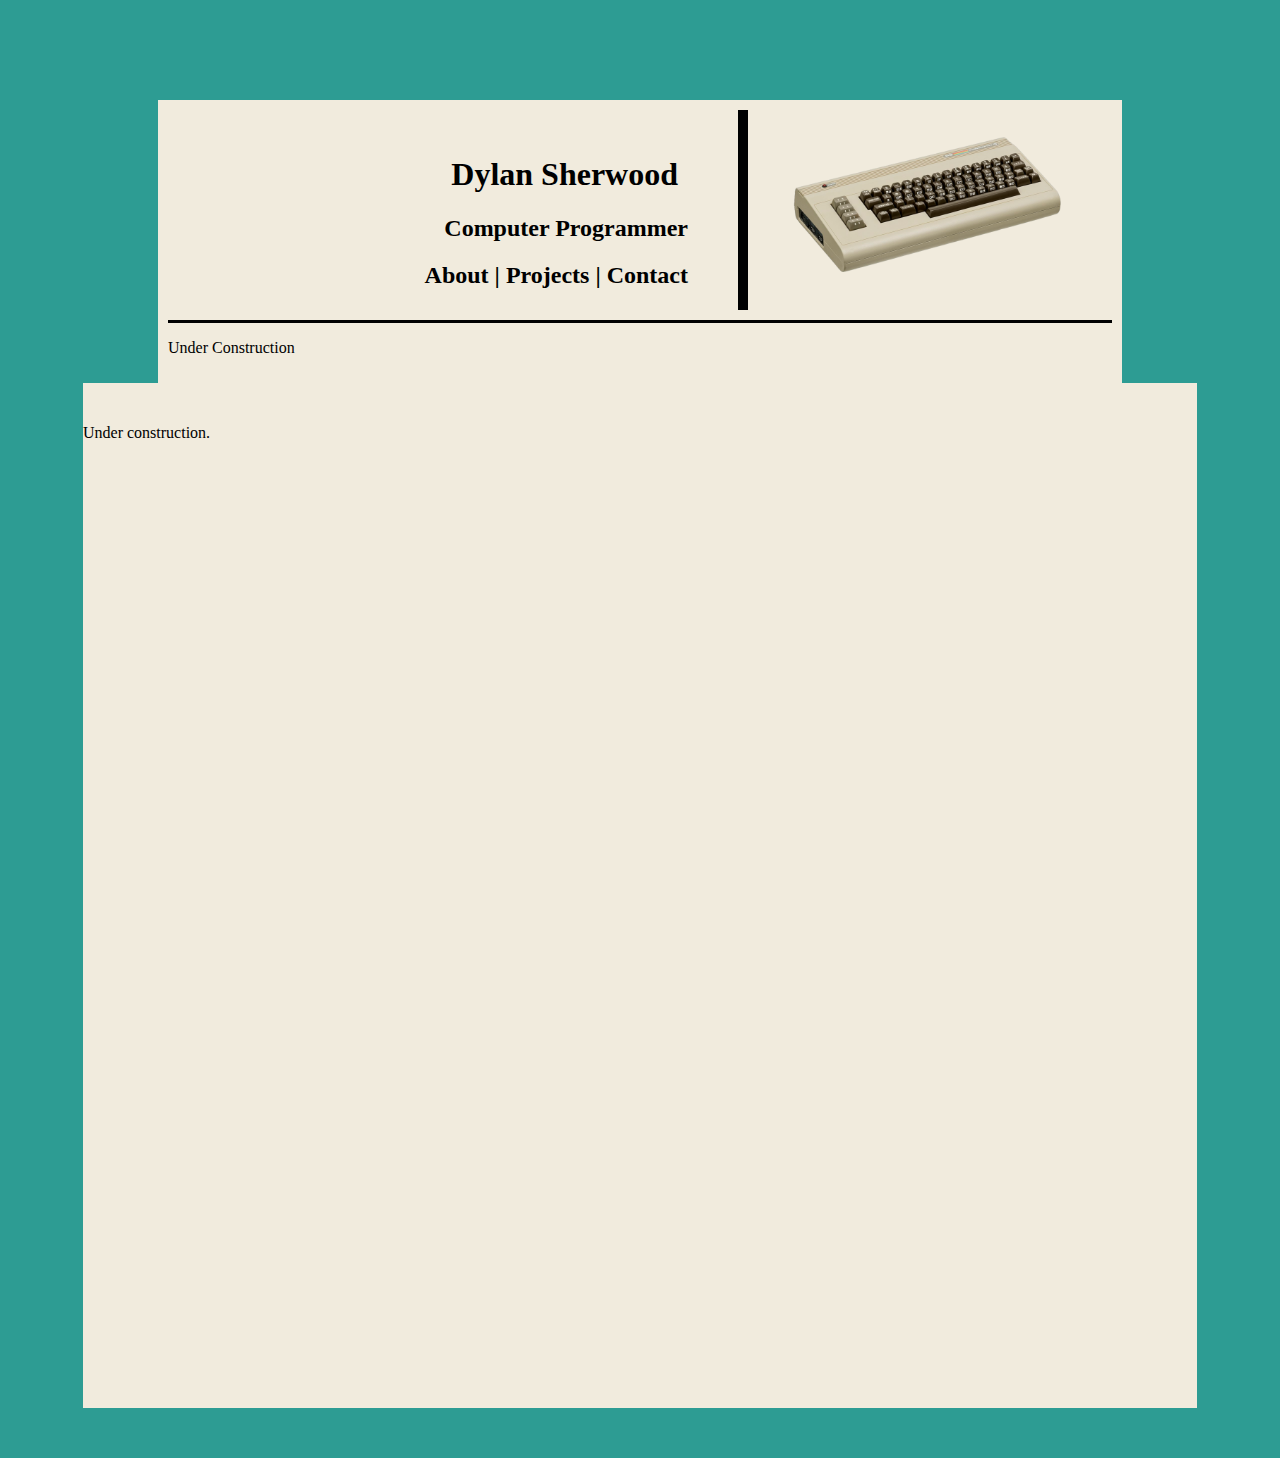
==== html/index.html @ b6d8d017 "Homepage Progress" ====
<!DOCTYPE html>
<html>
	<head>
		<link rel="stylesheet" type="text/css" href="../css/style.css">
		<title> Dylan's Website </title>
	</head>
	<div class="header">
		<div class="top">
			<div class="title">
				<h1 class="heading">Dylan Sherwood</h1>
				<h2 class="heading2">Computer Programmer</h2>
				<h2 class="heading2">About | Projects | Contact</h2>
			</div> <!-- end title -->
			<div class="image">
				<img width="300" src="../img/commodore480.png">
			</div> <!-- end image -->
		</div> <!-- end top -->
		<div class="info"> 
			<p>Under Construction</p>
		</div> <!-- end info -->

	</div> <!-- end header -->
	<div class="body">
		<p>Under construction.</p>
	</div>
</html>
---- css/style.css ----
html {
	background-color: #2d9c93;
}

/****************HEADER***************/

.header {
	background-color: #f1ebdd;
	padding-top: 10px;
	padding-bottom: 10px;
	margin-top: 100px;
	margin-left: 150px;
	margin-right: 150px;
	min-width: 925px;
}

.image {
	margin-left: 30px;
	margin-top: 10px;
	float: left;
}

.top {
	height: 200px;
}

.info {
	border-top: 3px solid black;
	margin-left: 10px;
	margin-right: 10px;
	margin-top: 10px;
}

.heading {
	padding-top: 25px;
	padding-right: 30px;
	text-align: right;
}

.heading2 {
	padding-right: 20px;
	text-align: right;
}

.title {
	padding-left: 150px;
	padding-right: 30px;
	border-right: 10px solid black;
	height: 200px;
	width: 400px;
	float: left;
}

/*******************BODY******************/

.body {
	background-color: #f1ebdd;
	margin-left: 75px;
	margin-right: 75px;
	margin-bottom: 50px;
	padding-top: 25px;
	height: 1000px;
	min-width: 1075px;	
}
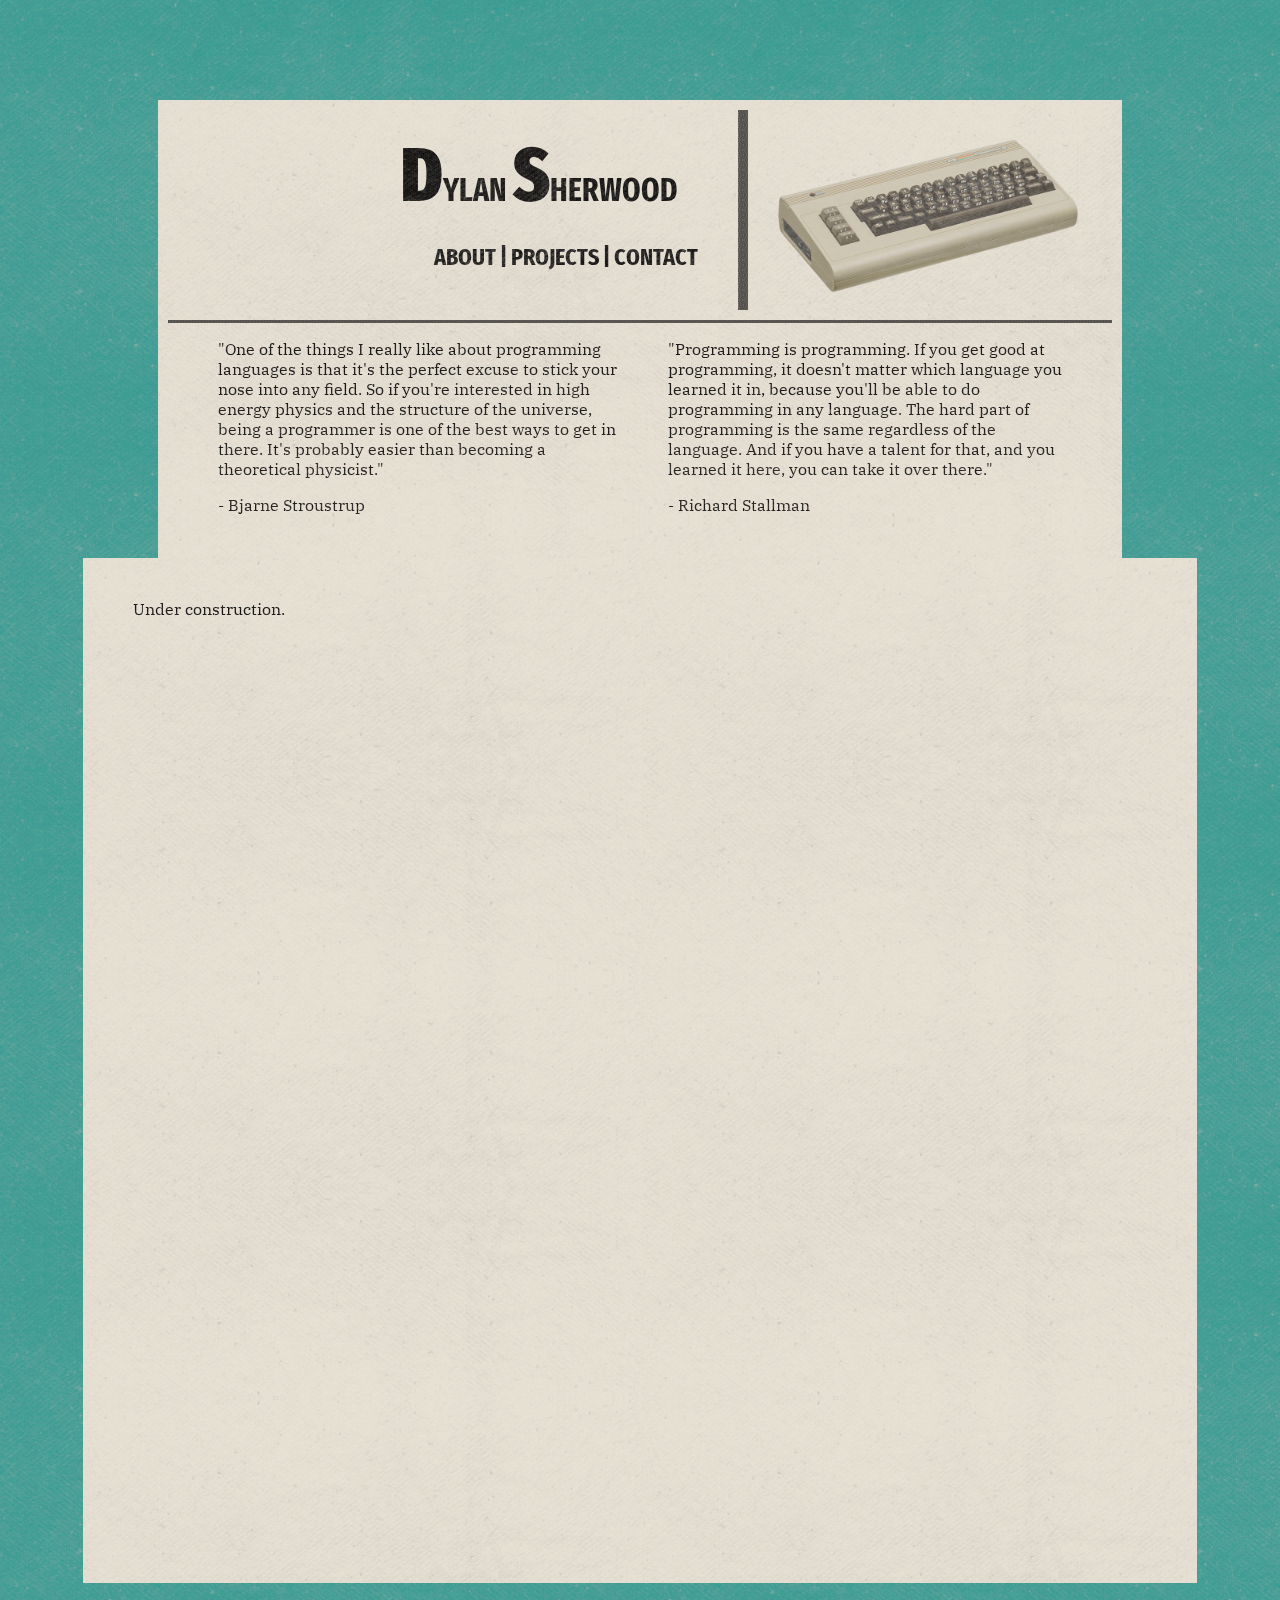
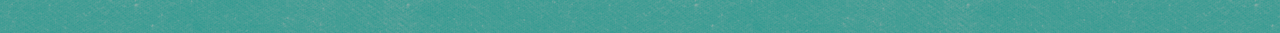
==== commit 40b3d5f8: "More Homepage Progress" ====
--- a/html/index.html
+++ b/html/index.html
@@ -1,26 +1,34 @@
 <!DOCTYPE html>
 <html>
 	<head>
-		<link rel="stylesheet" type="text/css" href="../css/style.css">
+		<link rel="stylesheet" type="text/css" href="css/style.css">
 		<title> Dylan's Website </title>
 	</head>
 	<div class="header">
 		<div class="top">
 			<div class="title">
-				<h1 class="heading">Dylan Sherwood</h1>
-				<h2 class="heading2">Computer Programmer</h2>
-				<h2 class="heading2">About | Projects | Contact</h2>
+				<h1 class="heading"><strong class="capital">D</strong>YLAN <strong class="capital">S</strong>HERWOOD</h1>
+				<h2 class="heading2"><a href="www.google.com" style="text-decoration:none">ABOUT</a> | PROJECTS | CONTACT</h2>
 			</div> <!-- end title -->
 			<div class="image">
-				<img width="300" src="../img/commodore480.png">
+				<img width="300" src="img/commodore480.png">
 			</div> <!-- end image -->
 		</div> <!-- end top -->
 		<div class="info"> 
-			<p>Under Construction</p>
+            <div class="body-text">
+                <p>"One of the things I really like about programming languages is that it's the perfect excuse to stick your nose into any field. So if you're interested in high energy physics and the structure of the universe, being a programmer is one of the best ways to get in there. It's probably easier than becoming a theoretical physicist."</p>
+                <p>- Bjarne Stroustrup </p>
+			</div> <!-- end body text -->
+			<div class="body-text">
+                <p>"Programming is programming. If you get good at programming, it doesn't matter which language you learned it in, because you'll be able to do programming in any language. The hard part of programming is the same regardless of the language. And if you have a talent for that, and you learned it here, you can take it over there."</p>
+                <p>- Richard Stallman</p>
+			</div> <!-- end body text -->
 		</div> <!-- end info -->
 
 	</div> <!-- end header -->
 	<div class="body">
-		<p>Under construction.</p>
-	</div>
+        <div class="body-text">
+            <p>Under construction.</p>
+		</div> <!-- end body text -->
+	</div> <!-- end body -->
 </html>
--- a/html/css/style.css
+++ b/html/css/style.css
@@ -0,0 +1,93 @@
+@import url('https://fonts.googleapis.com/css2?family=Fira+Sans+Extra+Condensed:wght@600&family=IBM+Plex+Serif&display=swap');
+
+html {
+	background-color: #2d9c93;
+    background-image: url("../img/exclusive-paper.png");
+}
+
+/****************HEADER***************/
+
+.header {
+	background-color: #f1ebdd;
+    background-image: url("../img/exclusive-paper.png");
+	padding-top: 10px;
+	padding-bottom: 10px;
+	margin-top: 100px;
+	margin-left: 150px;
+	margin-right: 150px;
+	min-width: 925px;
+}
+
+.image {
+	margin-left: 30px;
+	margin-top: 30px;
+	float: left;
+}
+
+.top {
+	height: 200px;
+}
+
+.info {
+	border-top: 3px solid black;
+    border-image: url("../img/border-texture.png") 100 round;
+	margin-left: 10px;
+	margin-right: 10px;
+	margin-top: 10px;
+    height: 225px;
+}
+
+.heading {
+	/*padding-top: 10px;*/
+	padding-right: 30px;
+	text-align: right;
+}
+
+.heading2 {
+	padding-right: 10px;
+	text-align: right;
+}
+
+.title {
+    font-family: 'Fira Sans Extra Condensed', sans-serif;
+	padding-left: 150px;
+	padding-right: 30px;
+	border-right: 10px solid;
+    border-image: url("../img/border-texture.png") 100 round;
+	height: 200px;
+	width: 400px;
+	float: left;
+    background: url("../img/exclusive-paper.png");
+    background-color: black;
+    -webkit-text-fill-color: transparent;
+    -webkit-background-clip: text;
+}
+
+.capital {
+    font-size: 75px;
+}
+
+/*******************BODY******************/
+
+.body {
+	background-color: #f1ebdd;
+    background-image: url("../img/exclusive-paper.png");
+	margin-left: 75px;
+	margin-right: 75px;
+	margin-bottom: 50px;
+	padding-top: 25px;
+	height: 1000px;
+	min-width: 1075px;	
+}
+
+.body-text {
+    padding-left: 50px;
+    width: 400px;
+    float: left;
+    font-family: 'IBM Plex Serif', serif;
+    background: url("../img/exclusive-paper.png");
+    background-color: black;
+    -webkit-text-fill-color: transparent;
+    -webkit-background-clip: text;
+    overflow-wrap: break-word;
+}
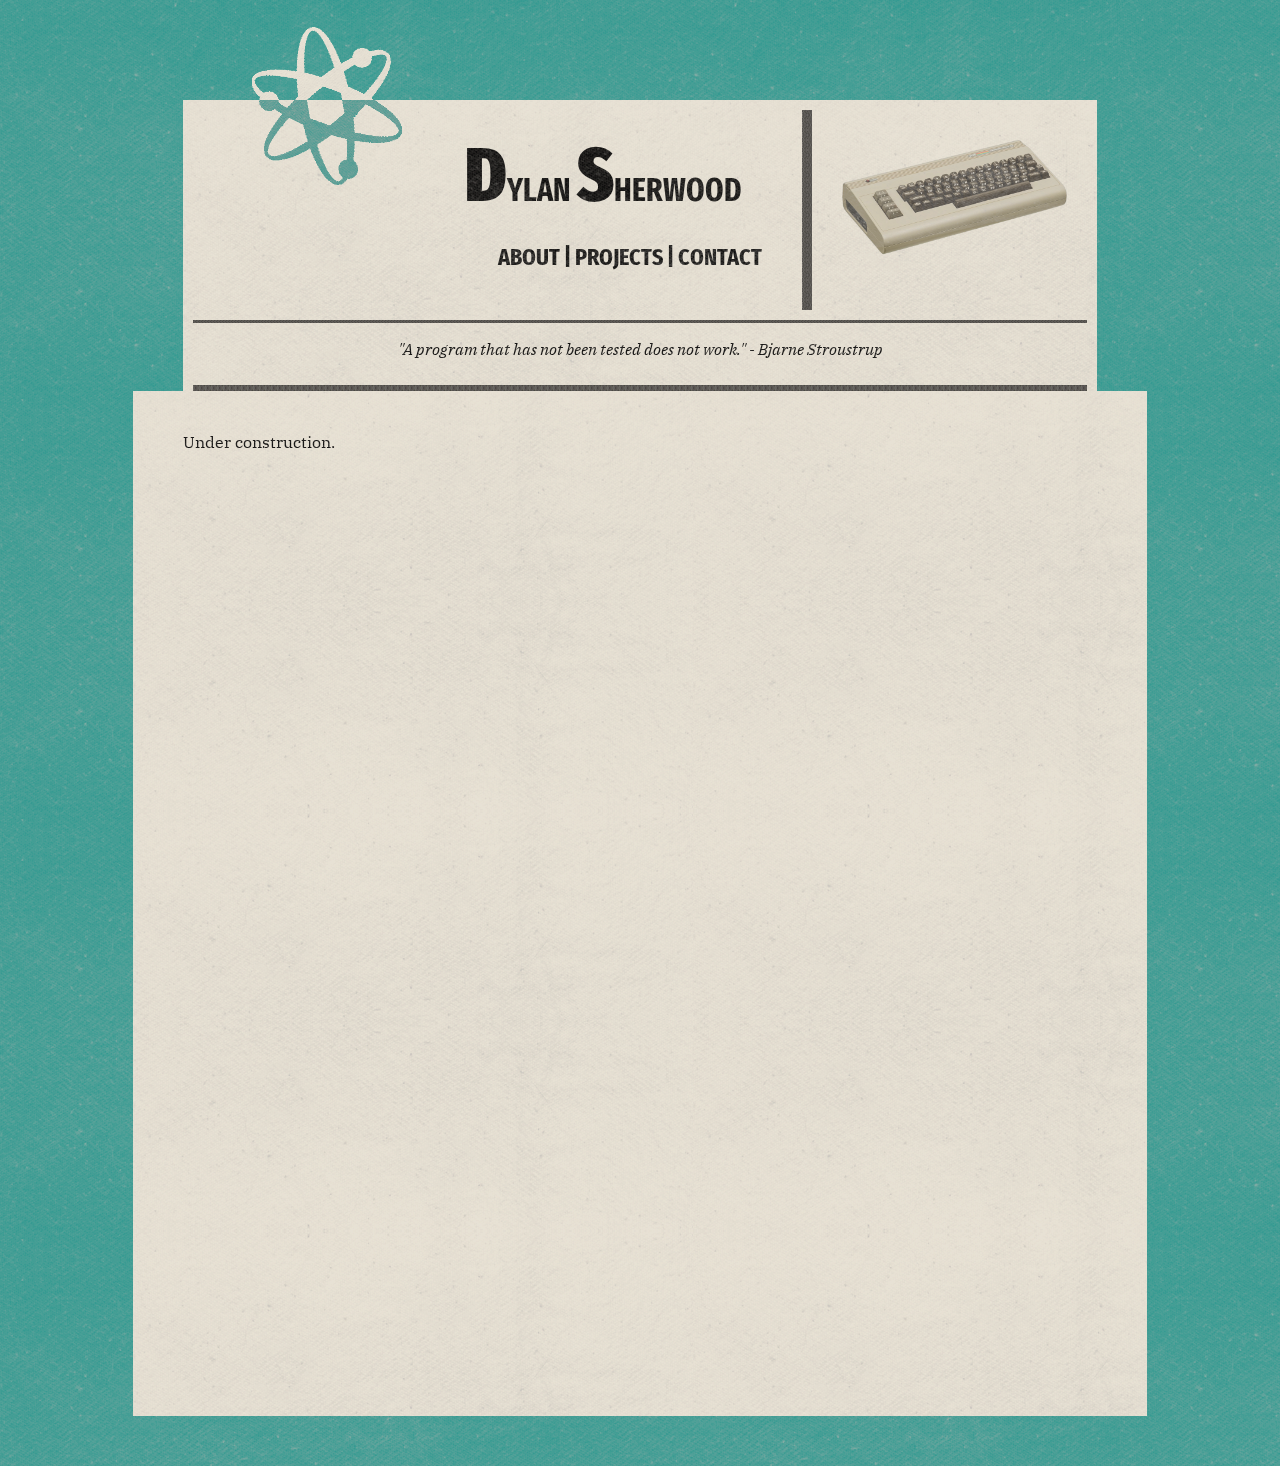
==== commit ce09ca8b: "Even More Homepage Progress" ====
--- a/html/index.html
+++ b/html/index.html
@@ -6,22 +6,20 @@
 	</head>
 	<div class="header">
 		<div class="top">
+			<div class="image">
+				<img width="225" src="img/commodore480.png"/>
+			</div> <!-- end image -->
 			<div class="title">
 				<h1 class="heading"><strong class="capital">D</strong>YLAN <strong class="capital">S</strong>HERWOOD</h1>
 				<h2 class="heading2"><a href="www.google.com" style="text-decoration:none">ABOUT</a> | PROJECTS | CONTACT</h2>
 			</div> <!-- end title -->
-			<div class="image">
-				<img width="300" src="img/commodore480.png">
-			</div> <!-- end image -->
+			<div class="phone-hidden, atom">
+                <img width="150" src="img/atom.png"/>
+            </div>
 		</div> <!-- end top -->
 		<div class="info"> 
-            <div class="body-text">
-                <p>"One of the things I really like about programming languages is that it's the perfect excuse to stick your nose into any field. So if you're interested in high energy physics and the structure of the universe, being a programmer is one of the best ways to get in there. It's probably easier than becoming a theoretical physicist."</p>
-                <p>- Bjarne Stroustrup </p>
-			</div> <!-- end body text -->
-			<div class="body-text">
-                <p>"Programming is programming. If you get good at programming, it doesn't matter which language you learned it in, because you'll be able to do programming in any language. The hard part of programming is the same regardless of the language. And if you have a talent for that, and you learned it here, you can take it over there."</p>
-                <p>- Richard Stallman</p>
+            <div class="quote-text">
+                <p><i>"A program that has not been tested does not work." - Bjarne Stroustrup</i></p>
 			</div> <!-- end body text -->
 		</div> <!-- end info -->
 
--- a/html/css/style.css
+++ b/html/css/style.css
@@ -1,8 +1,9 @@
-@import url('https://fonts.googleapis.com/css2?family=Fira+Sans+Extra+Condensed:wght@600&family=IBM+Plex+Serif&display=swap');
+@import url('https://fonts.googleapis.com/css2?family=Fira+Sans+Extra+Condensed:wght@600&family=IBM+Plex+Serif:ital@0;1&display=swap');
 
 html {
 	background-color: #2d9c93;
     background-image: url("../img/exclusive-paper.png");
+    width: 100%;
 }
 
 /****************HEADER***************/
@@ -13,15 +14,28 @@
 	padding-top: 10px;
 	padding-bottom: 10px;
 	margin-top: 100px;
-	margin-left: 150px;
-	margin-right: 150px;
-	min-width: 925px;
+	margin-left: 175px;
+	margin-right: 175px;
+	min-width: 400px;
 }
 
 .image {
-	margin-left: 30px;
-	margin-top: 30px;
-	float: left;
+    margin-right: 30px;
+    margin-top: 30px;
+    float: right;
+}
+.atom {
+    display: block;
+    float:right;
+    position: relative;
+    left: 30px;
+    top: -89px;
+}
+
+@media (max-width: 1200px) {
+    .image, .atom {
+        display: none;
+    }
 }
 
 .top {
@@ -30,11 +44,13 @@
 
 .info {
 	border-top: 3px solid black;
+    border-bottom: 6px solid black;
     border-image: url("../img/border-texture.png") 100 round;
 	margin-left: 10px;
 	margin-right: 10px;
 	margin-top: 10px;
-    height: 225px;
+    margin-bottom: -10px;
+    padding-bottom: 10px;
 }
 
 .heading {
@@ -50,13 +66,13 @@
 
 .title {
     font-family: 'Fira Sans Extra Condensed', sans-serif;
-	padding-left: 150px;
+    margin-right: 30px;
 	padding-right: 30px;
 	border-right: 10px solid;
     border-image: url("../img/border-texture.png") 100 round;
 	height: 200px;
 	width: 400px;
-	float: left;
+	float: right;
     background: url("../img/exclusive-paper.png");
     background-color: black;
     -webkit-text-fill-color: transparent;
@@ -72,12 +88,12 @@
 .body {
 	background-color: #f1ebdd;
     background-image: url("../img/exclusive-paper.png");
-	margin-left: 75px;
-	margin-right: 75px;
+	margin-left: 125px;
+	margin-right: 125px;
 	margin-bottom: 50px;
 	padding-top: 25px;
 	height: 1000px;
-	min-width: 1075px;	
+ 	min-width: 500px;
 }
 
 .body-text {
@@ -91,3 +107,11 @@
     -webkit-background-clip: text;
     overflow-wrap: break-word;
 }
+.quote-text {
+    text-align: center;
+    font-family: 'IBM Plex Serif', serif;
+    background: url("../img/exclusive-paper.png");
+    background-color: black;
+    -webkit-text-fill-color: transparent;
+    -webkit-background-clip: text;
+}
